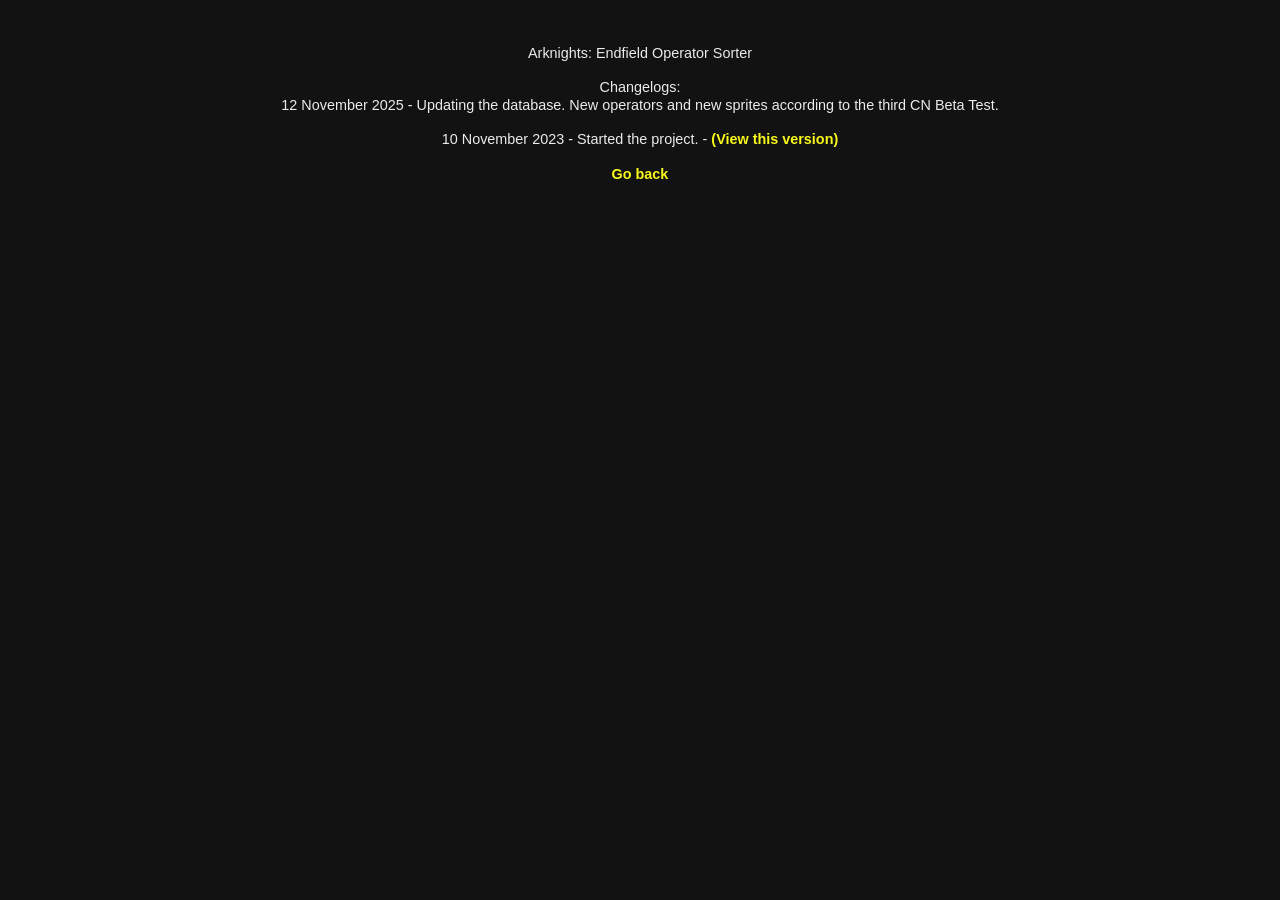
==== changelogs.html @ 548c003e "Beta Test CN 3 Update" ====
<head>
    <link rel="shortcut icon" href="src/assets/favicon.png" type="image/x-icon">
    <link rel="icon" href="src/assets/favicon.png" type="image/x-icon">
    <meta charset="utf-8">
    <meta name="og:site_name" content="Arknights: Endfield Operator Sorter">
    <meta name="og:description" content="A simple website for sorting Arknights: Endfield operators in a formatted list.">
    <title>Arknights: Endfield Operator Sorter - Changelogs</title>
  
    <link rel="stylesheet" type="text/css" href="src/css/reset.css">
    <link rel="stylesheet" type="text/css" href="src/css/styles.css">
    
    <script src="src/js/html2canvas.min.js"></script>
    <script src="src/js/lz-string.min.js"></script>
    <script src="src/js/seedrandom.min.js"></script>
    <script src="src/js/main.js"></script>
  <!--
    <link href="/dist/svelte-bundle.css" rel="stylesheet" />
    <script defer src="/dist/svelte-bundle.js"></script>
    -->
  </head>

  <body>
    <div class="container">
        <div class="info">
            <p>Arknights: Endfield Operator Sorter</p><br>
            <p>Changelogs:</p>
            <p>12 November 2025 - Updating the database. New operators and new sprites according to the third CN Beta Test.</p>
            <br>
            <p>10 November 2023 - Started the project. - <a href="https://1e5b19a3.endfieldsort.pages.dev/">(View this version)</a></p>
            <br>
            <a href="/">Go back</a>
        </div>
    </div>
  </body>
---- src/css/styles.css ----
body {
  font-family: Arial, Helvetica, sans-serif;
  font-size: 16px;
  background-color: rgb(18, 18, 18);
  color: rgb(235, 235, 235);
}

.container {
  display: flex;
  flex-flow: column nowrap;
  align-items: center;
  margin-top: 1em;
}

.progress {
  margin: 1em auto;
  width: 500px;
  display: none;
}

.progressbar {
  position: relative;
  width: 492px;
  border: 1px solid #f9f91b;
  padding: 3px;
  margin: 2px 0px;
}

.progresstext {
  position: absolute;
  width: 492px;
  margin: 3px 0px;
  text-align: center;
  font-size: 0.7em;
}

.progressfill {
  height: 20px;
  background-color: #acac12;
  width: 0%;
}

.sorter {
  margin: 0px auto;
  display: grid;
  grid-template-columns: 120px 1fr 120px;
  grid-gap: 5px;
  width: 420px;
}

.button {
  border: 1px solid #f9f91b;
  text-align: center;
  padding: 10%;
  grid-column: 2 / 3;
  cursor: pointer;
}

.starting.start.button {
  grid-row: span 6;
}

.starting.load.button {
  grid-row: span 3;
  display: none;
}

.sorting.button, .finished.button {
  grid-row: span 2;
  display: none;
}

.loading.button {
  grid-row: span 6;
  display: none;
}

.loading.button > div {
  width: 25px;
  height: 25px;
  margin: 50px auto;
  background-color: rgb(235, 235, 235);

  border-radius: 100%;  
  -webkit-animation: sk-scaleout 1.0s infinite ease-in-out;
  animation: sk-scaleout 1.0s infinite ease-in-out;
}

/* Animation taken from: http://tobiasahlin.com/spinkit/ */

.loading.button > span {
  margin: auto auto 20%;
  font-size: 0.7em;
}

@-webkit-keyframes sk-scaleout {
  0% { -webkit-transform: scale(0) }
  100% {
    -webkit-transform: scale(1.0);
    opacity: 0;
  }
}

@keyframes sk-scaleout {
  0% { 
    -webkit-transform: scale(0);
    transform: scale(0);
  } 100% {
    -webkit-transform: scale(1.0);
    transform: scale(1.0);
    opacity: 0;
  }
}

.sorter > .image {
  width: 120px;
  height: 120px;
  margin: auto;
  grid-row: 1 / 7;
  cursor: pointer;
  border-radius: 22%;
}

.sorter > .text {
  width: 120px;
  height: 60px;
  display: none;
}

.sorter > .text > p {
  margin: 0.5em 5px 0px;
  width: calc(100%-10px);
  text-align: center;
  font-size: 0.8em;
  line-height: 1.5em;
}

.sorter > .left {
  grid-column: 1 / 2;
  border: 1px solid #f9f91b;
}

.sorter > .right {
  grid-column: 3 / 4;
  border: 1px solid #f9f91b;
}

.options {
  margin: 1em auto;
  display: grid;
  text-align: left;
  grid-template-columns: repeat(3, 1fr);
  grid-gap: 10px;
  width: 450px;
}

.options > div {
  font-size: 0.9em;
}

label {
  cursor: pointer;
}

.options > .large.option, .options > hr {
  grid-column: span 3;
  text-align: center;
  width: 100%;
}

.image.selector {
  margin-top: 0.5em;
  width: 500px;
  display: none;
  text-align: center;
  font-size: 0.75em;
}

.time.taken {
  margin-top: 0.5em;
  width: 500px;
  display: none;
  text-align: center;
  font-size: 0.75em;
}

.results {
  font-size: 0.75em;
  display: flex;
  align-content: flex-start;
  width: 80%;
  margin: 2em auto;
}

@media all and (min-width: 600px) {
  .results {
    flex-flow: column wrap;
    max-height: calc(5 * (175px + 2px) + 1 * (15px + 2px));
    /* 2px for borders */
  }
}

@media all and (max-width: 600px) {
  .results {
    flex-flow: column nowrap;
  }
}

.result {
  height: 15px;
  margin-bottom: -1px;
  display: grid;
  width: 211px;
  grid-template-columns: repeat(2, 1fr);
  border: 1px solid #f9f91b;
  margin-right: 5px;
}

.result.image {
  height: 175px;
}

.result.image img {
  height: 160px;
}

.result.spacer {
  height: 1px;
  background-color: #f9f91b;
}

.result.head {
  background-color: #f9f91b;
  color: rgb(255, 255, 255);
}

.result > .left {
  width: 35px;
  padding: 1px 3px 1px 0.5em;
  grid-column: 1 / 2;
  text-align: right;
}

.result.image .left {
  position: relative;
}

.result.image > .left span {
  position: absolute;
  top: 50%;
  right: 3px;
  margin-top: -0.375em;
}

.result > .right {
  width: 160px;
  padding: 1px 0em 1px 0em;
  grid-column: 2 / 3;
  border-left: 1px solid #f9f91b;
  text-align: center;
}

.info {
  margin: 2em auto 3em;
  display: block;
  text-align: center;
  font-size: 0.9em;
  width: 80%;
  line-height: 1.2em;
}

a {
  color: #f9f91b;
  font-weight: bold;
  text-decoration: none;
  cursor: pointer;
}

a:hover {
  color: #f9f91b;
}

a:visited {
  color: #f9f91b;
}

.wip {
  font-size: 1.5em;
  font-weight: bold;
}
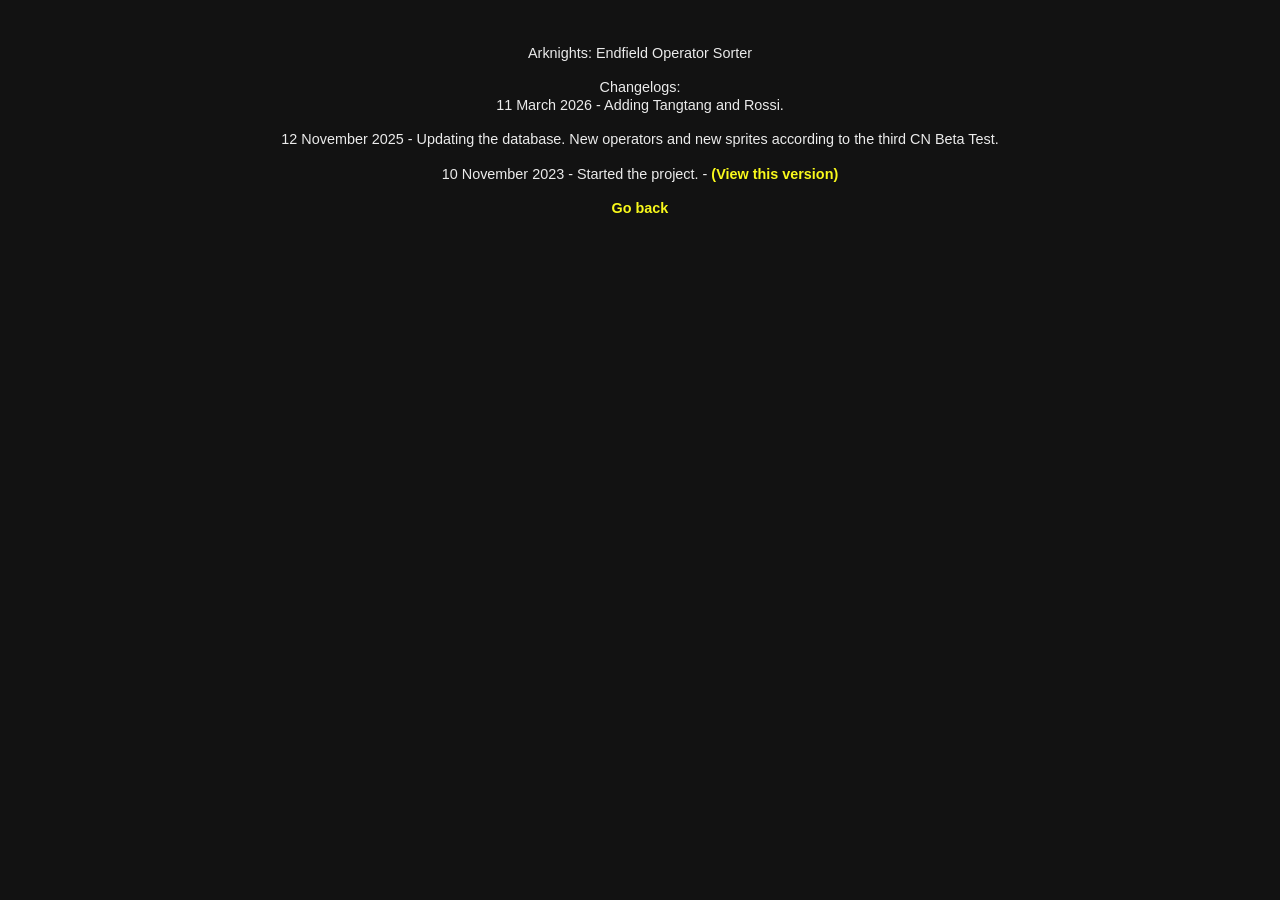
==== commit 5babb442: "Adding Tangtang and Rossi" ====
--- a/changelogs.html
+++ b/changelogs.html
@@ -24,6 +24,8 @@
         <div class="info">
             <p>Arknights: Endfield Operator Sorter</p><br>
             <p>Changelogs:</p>
+            <p>11 March 2026 - Adding Tangtang and Rossi.</p>
+            <br>
             <p>12 November 2025 - Updating the database. New operators and new sprites according to the third CN Beta Test.</p>
             <br>
             <p>10 November 2023 - Started the project. - <a href="https://1e5b19a3.endfieldsort.pages.dev/">(View this version)</a></p>
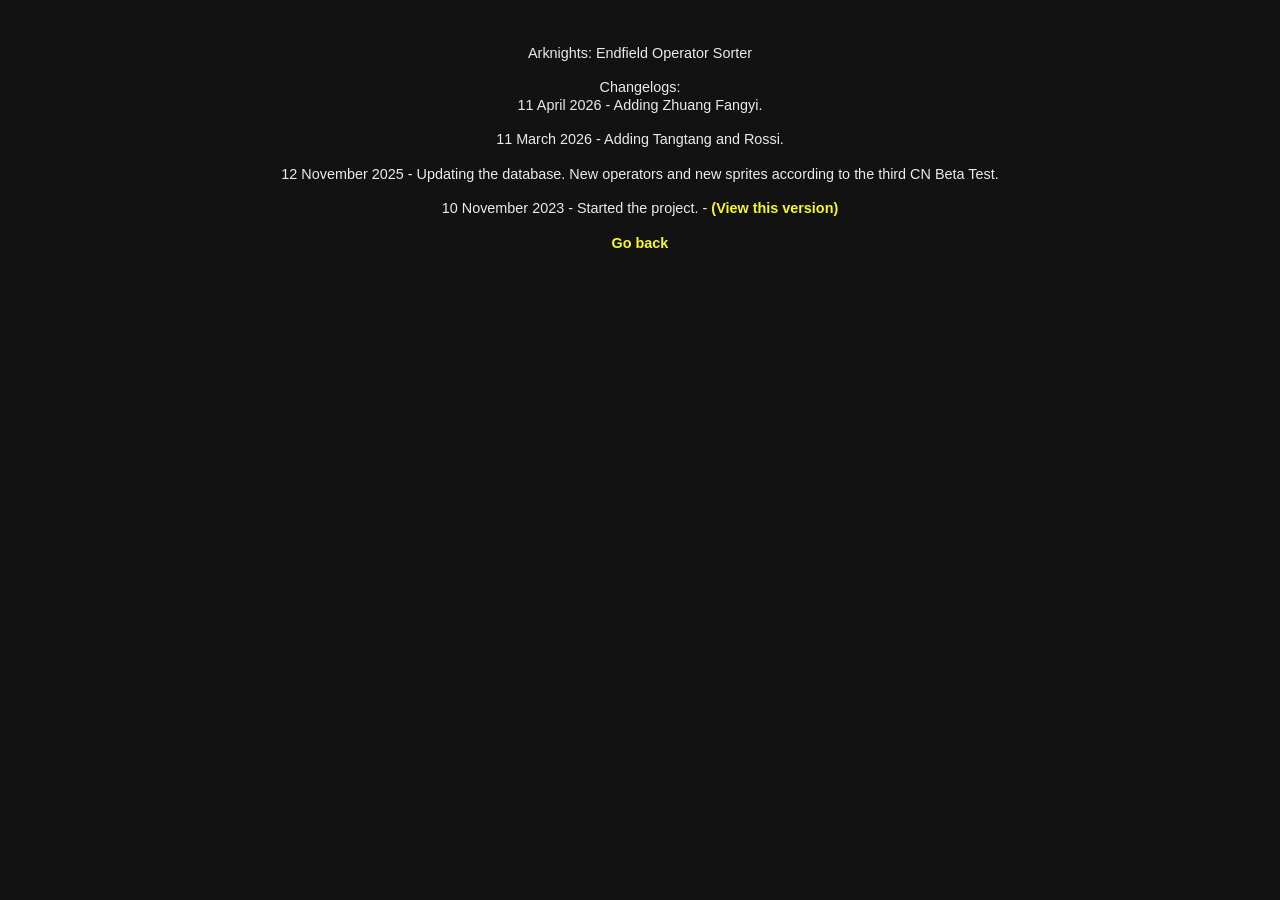
==== commit 43ad5408: "Adding Zhuang Fangyi" ====
--- a/changelogs.html
+++ b/changelogs.html
@@ -24,6 +24,8 @@
         <div class="info">
             <p>Arknights: Endfield Operator Sorter</p><br>
             <p>Changelogs:</p>
+            <p>11 April 2026 - Adding Zhuang Fangyi.</p>
+            <br>
             <p>11 March 2026 - Adding Tangtang and Rossi.</p>
             <br>
             <p>12 November 2025 - Updating the database. New operators and new sprites according to the third CN Beta Test.</p>
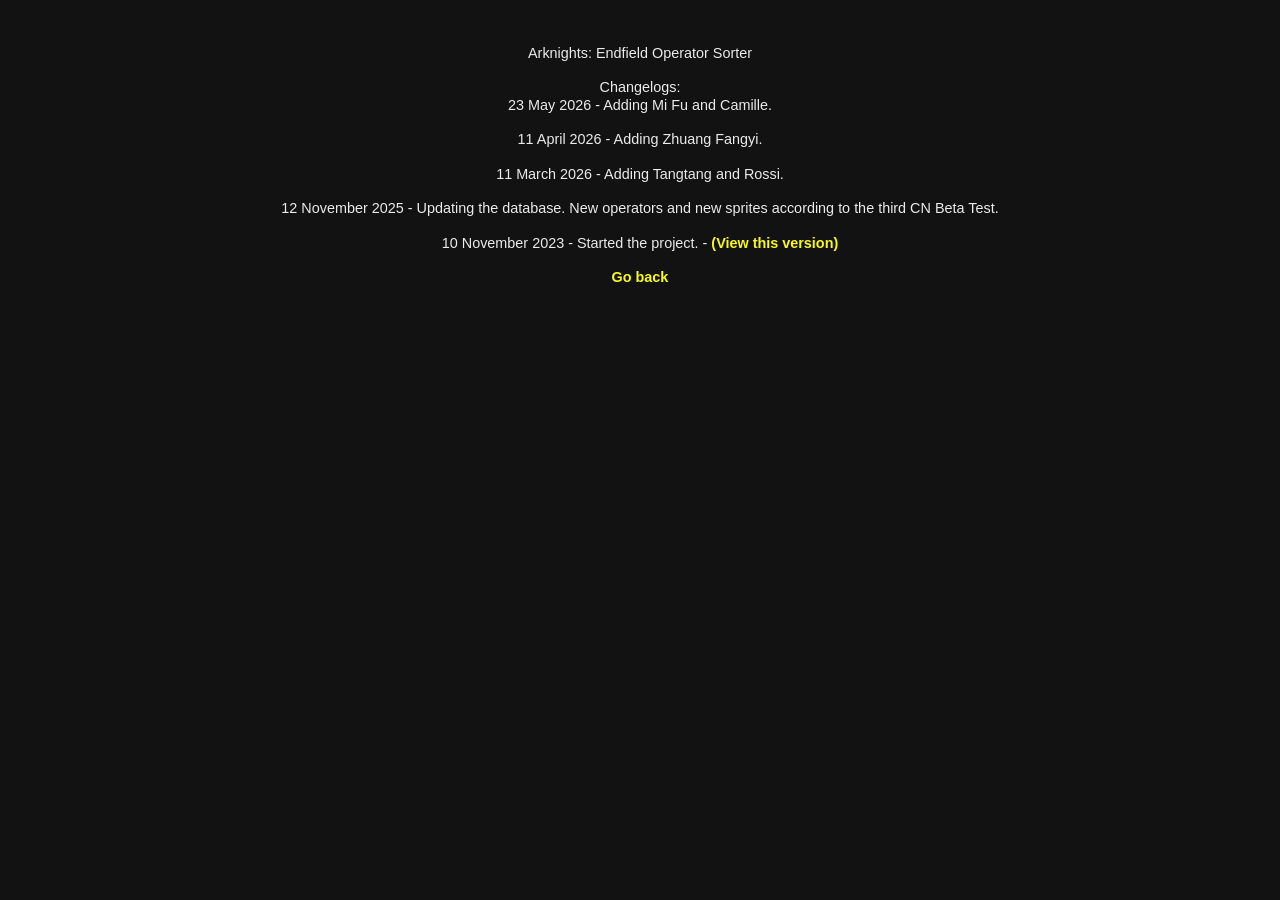
==== commit b71f83b4: "Adding Mi Fu and Camille" ====
--- a/changelogs.html
+++ b/changelogs.html
@@ -24,6 +24,8 @@
         <div class="info">
             <p>Arknights: Endfield Operator Sorter</p><br>
             <p>Changelogs:</p>
+            <p>23 May 2026 - Adding Mi Fu and Camille.</p>
+            <br>
             <p>11 April 2026 - Adding Zhuang Fangyi.</p>
             <br>
             <p>11 March 2026 - Adding Tangtang and Rossi.</p>
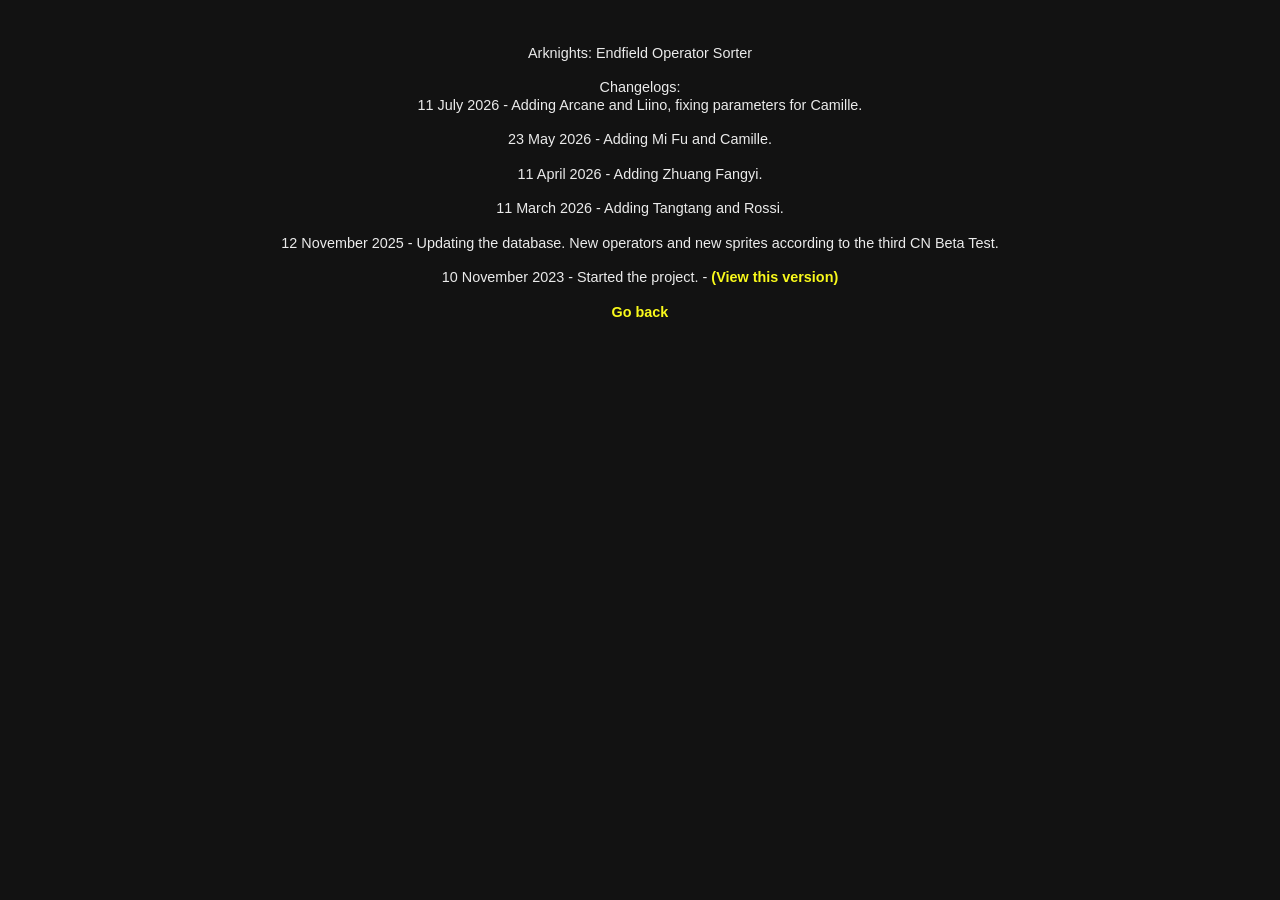
==== commit 6d3b68cf: "Adding Arcane and Liino, fixing parameters for Camille" ====
--- a/changelogs.html
+++ b/changelogs.html
@@ -24,6 +24,8 @@
         <div class="info">
             <p>Arknights: Endfield Operator Sorter</p><br>
             <p>Changelogs:</p>
+            <p>11 July 2026 - Adding Arcane and Liino, fixing parameters for Camille.</p>
+            <br>
             <p>23 May 2026 - Adding Mi Fu and Camille.</p>
             <br>
             <p>11 April 2026 - Adding Zhuang Fangyi.</p>
